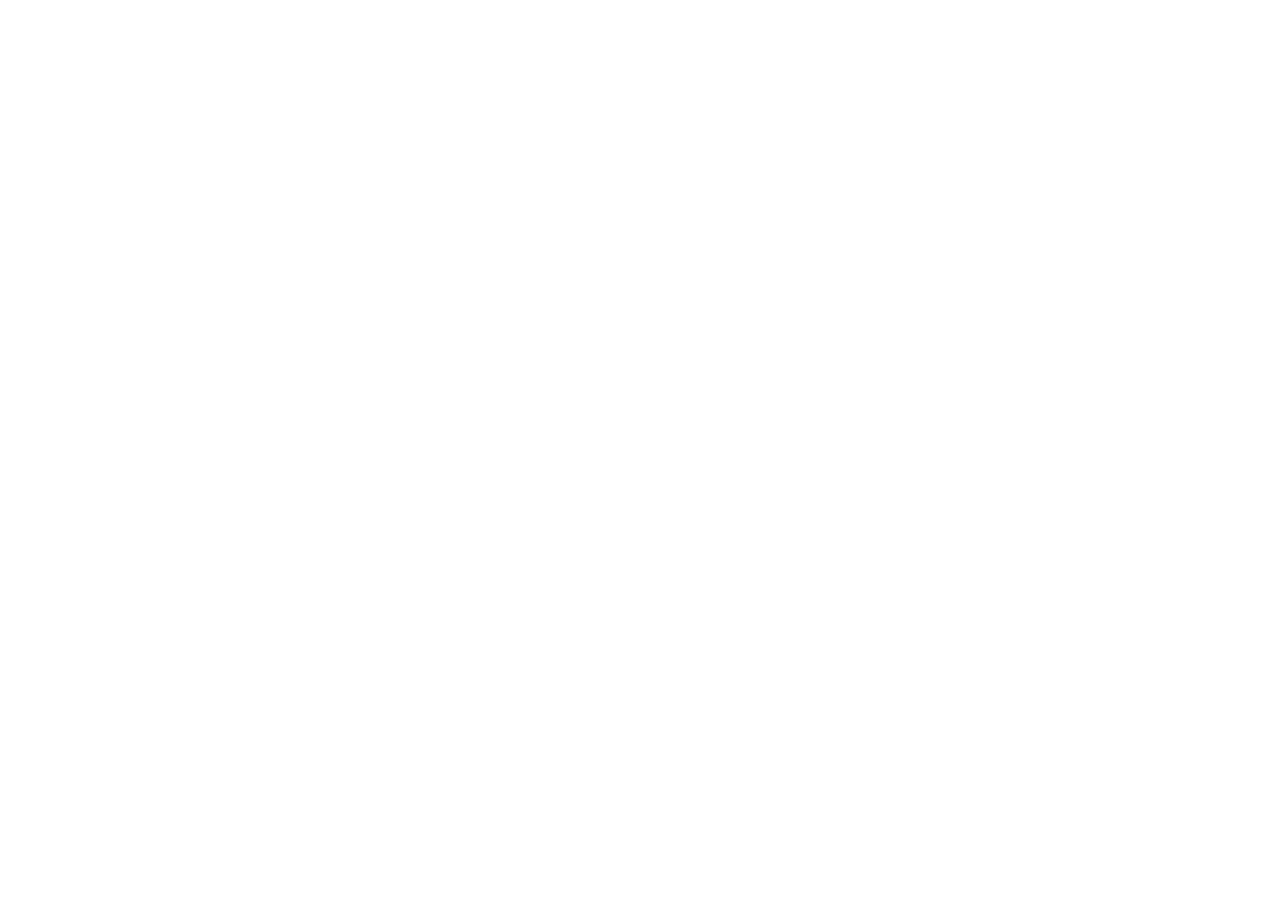
==== exo3/index.html @ 0b093547 "exo 1" ====
<!DOCTYPE html>
<html lang="en">
<head>
    <meta charset="UTF-8">
    <meta name="viewport" content="width=device-width, initial-scale=1.0">
    <link rel="stylesheet" href="https://cdnjs.cloudflare.com/ajax/libs/uikit/3.15.6/css/uikit.min.css" />
    <link rel="stylesheet" href="style.css">
    <title>Jeu</title>


    <script src="script.js"></script>
    <script src="https://cdnjs.cloudflare.com/ajax/libs/uikit/3.15.6/js/uikit.min.js"></script>
</body>
</html>
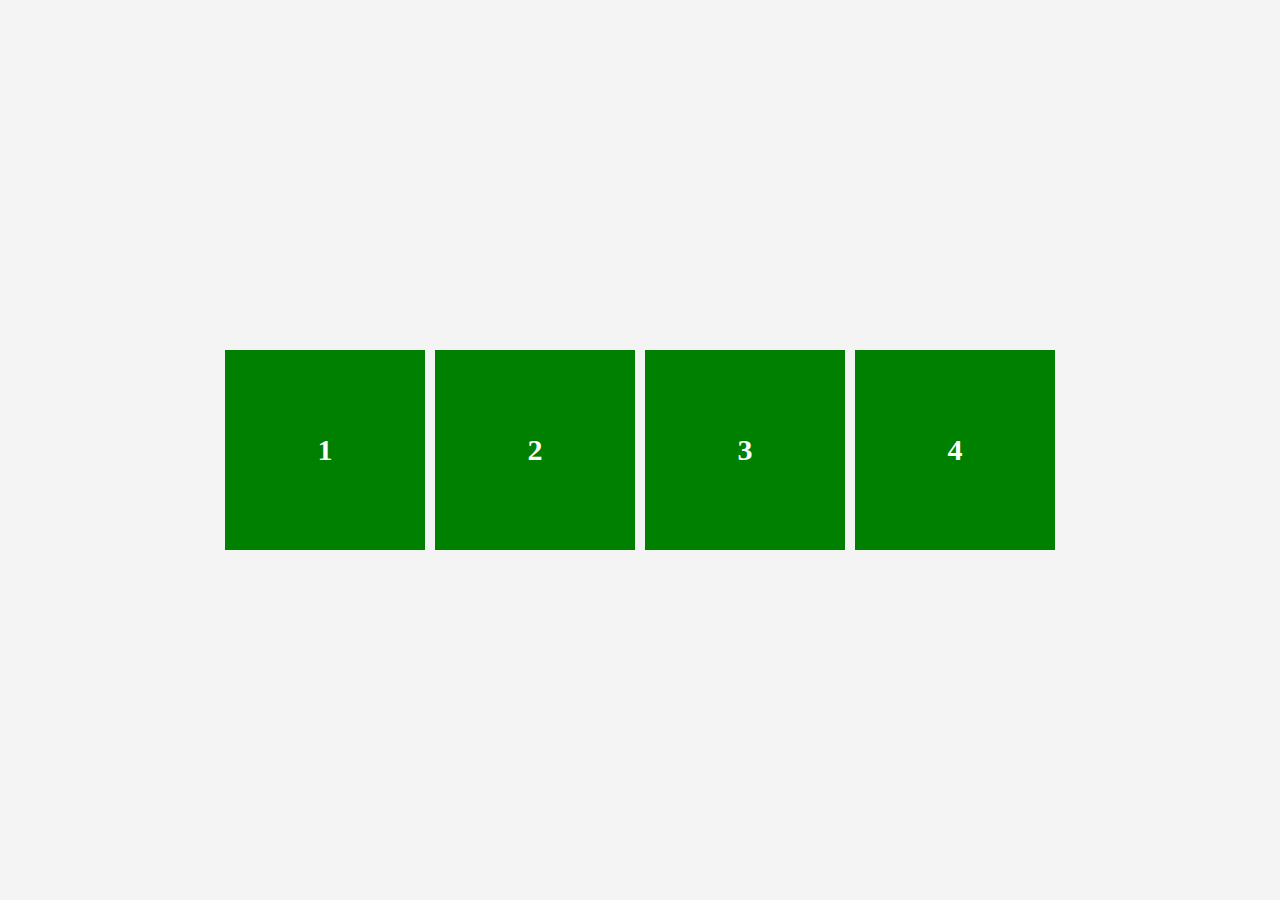
==== commit 8fbd0159: "exo 1 à 4" ====
--- a/exo3/index.html
+++ b/exo3/index.html
@@ -3,12 +3,16 @@
 <head>
     <meta charset="UTF-8">
     <meta name="viewport" content="width=device-width, initial-scale=1.0">
-    <link rel="stylesheet" href="https://cdnjs.cloudflare.com/ajax/libs/uikit/3.15.6/css/uikit.min.css" />
+    <title>Animation Carrés</title>
     <link rel="stylesheet" href="style.css">
-    <title>Jeu</title>
-
-
+</head>
+<body>
+    <div class="carres">
+        <div class="carre" id="carre1">1</div>
+        <div class="carre" id="carre2">2</div>
+        <div class="carre" id="carre3">3</div>
+        <div class="carre" id="carre4">4</div>
+    </div>
     <script src="script.js"></script>
-    <script src="https://cdnjs.cloudflare.com/ajax/libs/uikit/3.15.6/js/uikit.min.js"></script>
 </body>
 </html>
--- a/exo3/style.css
+++ b/exo3/style.css
@@ -0,0 +1,35 @@
+body {
+    display: flex;
+    justify-content: center;
+    align-items: center;
+    height: 100vh;
+    margin: 0;
+    background-color: #f4f4f4;
+}
+
+.carres {
+    display: flex;
+    gap: 10px;
+}
+
+.carre {
+    width: 200px;
+    height: 200px;
+    background-color: green;
+    color: white;
+    display: flex;
+    justify-content: center;
+    align-items: center;
+    font-size: 30px;
+    font-weight: bold;
+    cursor: pointer;
+    transition: all 0.5s ease;
+}
+
+/* Style lorsque le carré est cliqué */
+.carre.active {
+    transform: rotate(360deg);  /* Rotation du carré */
+    background-color: red;     /* Changer la couleur de fond */
+    width: 180px;              /* Réduire la taille */
+    height: 180px;             /* Réduire la taille */
+}
